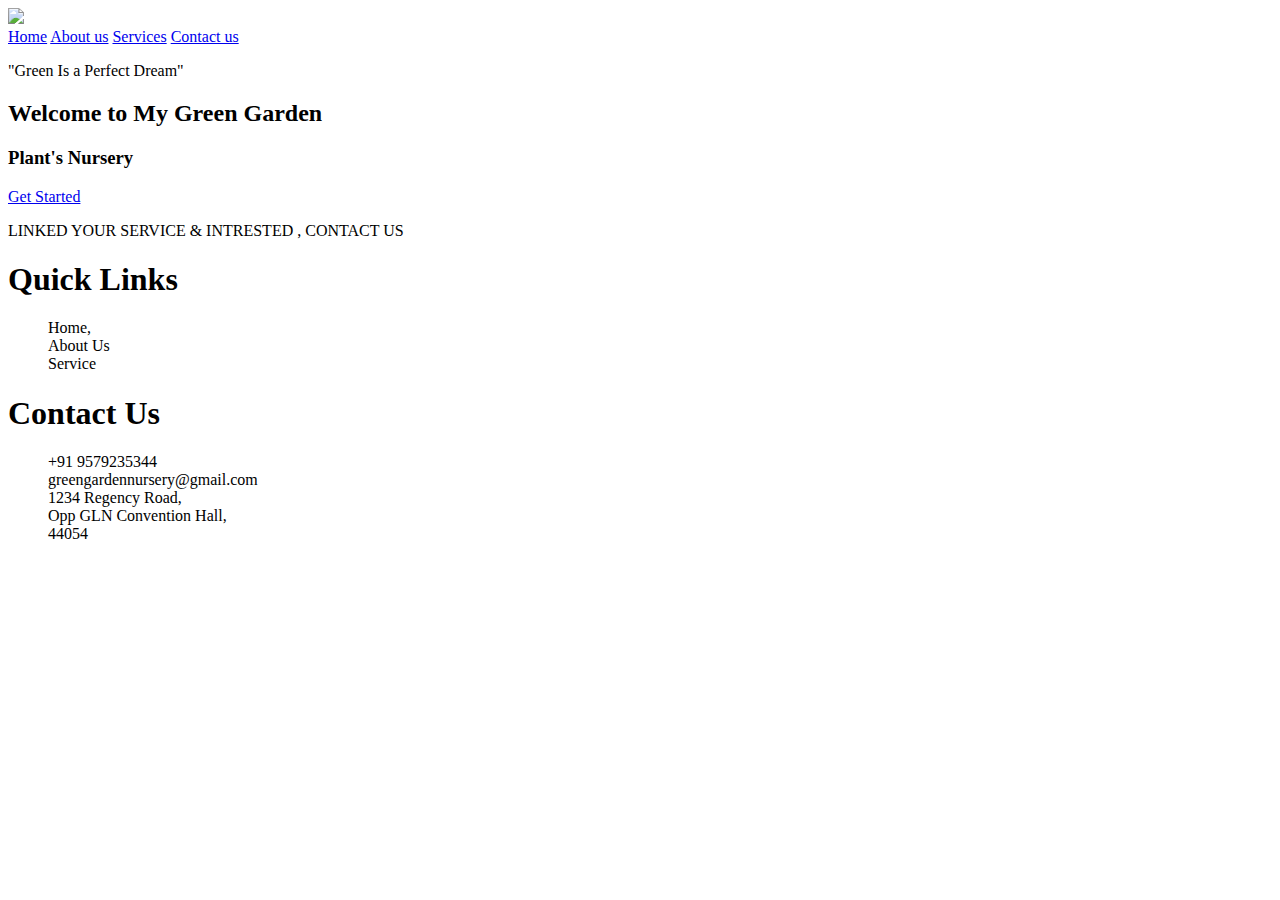
==== index.html @ 674296b9 "Add files via upload" ====
<!DOCTYPE html>
<html lang="en">
<head>
    <meta charset="UTF-8">
    <meta http-equiv="X-UA-Compatible" content="IE=edge">
    <meta name="viewport" content="width=device-width, initial-scale=1.0">
    <title>Home</title>
    <link rel="stylesheet" href="css/style.css">
    
</head>
<body>
    <header>
        <nav>
            <div class="logo">
                <img src="logo.jpg">
                 
            </div>
            <div class="menu">
                <a href="index.html"> Home</a>
                <a href="about.html">About us</a>
                <a href="service.html">Services</a>
                <a href="contact.html">Contact us</a>
            </nav>

            </div>
            <main>
                <section>
                    <p>"Green Is a Perfect Dream"</p>
                    <h2>Welcome to My Green Garden </h2>
                    <h3>Plant's Nursery</h3>
                    <a href="#" class="btn">Get Started</a>
                </section>
            </main>
        
    </header>

    <footer>
        <div class="main-content">
            <p>LINKED YOUR SERVICE & INTRESTED , CONTACT US</p>
            
                <h1>Quick Links</h1>
                    <ul>Home,<br>About Us<br>Service</ul>
                    <div class="content">
                        <h1>Contact Us</h1>
                        <ul>+91 9579235344<br>greengardennursery@gmail.com<br>1234 Regency Road,<br>Opp GLN Convention Hall,<br>44054</ul>
               
                    </div>
                    
            </div>

    </footer>
</body>
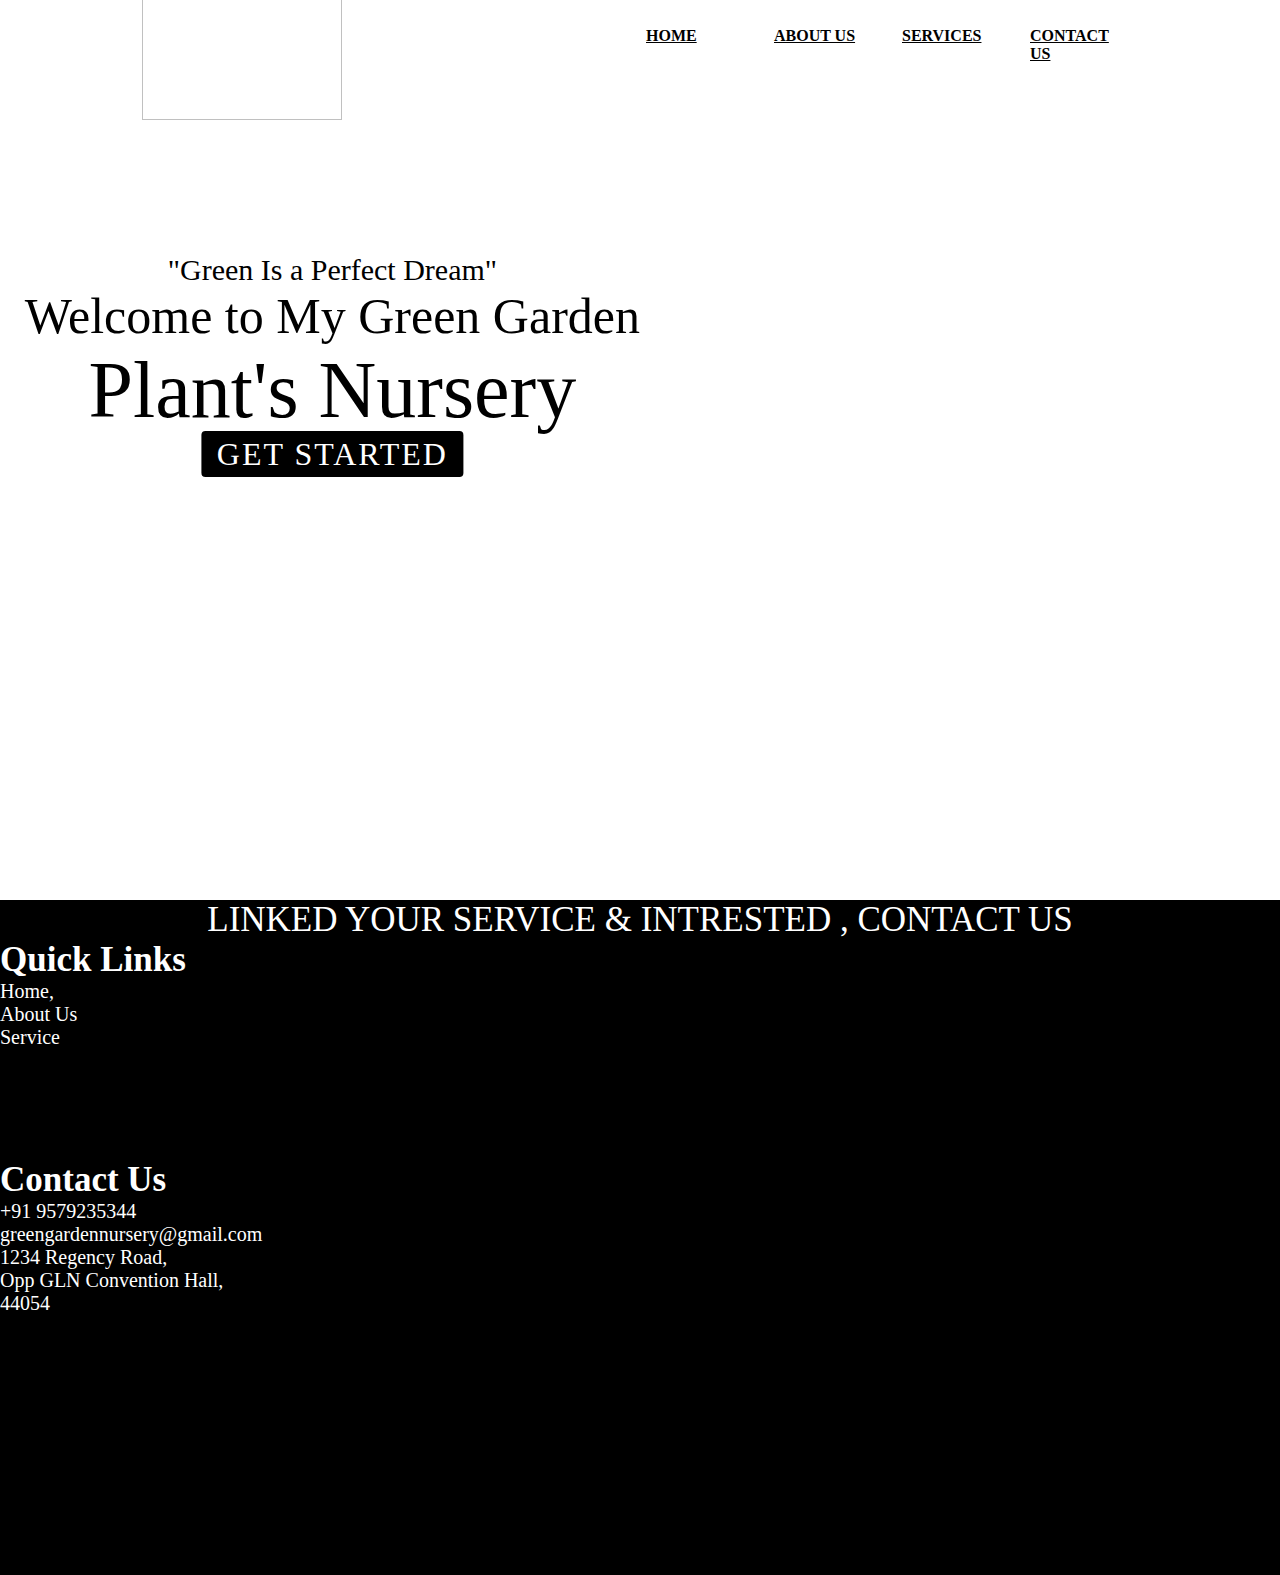
==== commit 465cbb66: "Update index.html" ====
--- a/index.html
+++ b/index.html
@@ -5,7 +5,7 @@
     <meta http-equiv="X-UA-Compatible" content="IE=edge">
     <meta name="viewport" content="width=device-width, initial-scale=1.0">
     <title>Home</title>
-    <link rel="stylesheet" href="css/style.css">
+    <link rel="stylesheet" href="style.css">
     
 </head>
 <body>
@@ -49,4 +49,4 @@
             </div>
 
     </footer>
-</body>+</body>
--- a/style.css
+++ b/style.css
@@ -0,0 +1,131 @@
+*{
+    margin: 0px;
+    padding: 0px;
+    box-sizing: border-box;
+}
+header{
+    width: 100%;
+    height: 100vh;
+    background-image: url(../image.0.jpg);
+    background-repeat: no-repeat;
+    background-size: cover;
+    align-items: center;
+    
+}
+nav{
+    width: 100%;
+    height: 10vh;
+    color: white;
+    display: flex;
+    justify-content: space-around;
+    align-items: center;
+    text-transform: uppercase;
+    margin: auto;
+}
+nav .logo img{
+    float: left;
+    width: 200px;
+    height: 150px;
+    display: flex;
+    text-align: center;
+    
+}
+nav .menu{
+    width: 40%;
+    display: flex;
+    justify-content: space-around;
+}
+nav .menu a {
+    width: 25%;
+    color: black;
+    font-weight: bold;
+    padding: 5px 20px;
+    transition: 0.6s ease;
+}
+nav .menu a:hover{
+    background-color: black;
+    color: white;
+}
+main{
+    width: 100%;
+    height: 85vh;
+    display: flex;
+    justify-content: center;
+    align-items: center;
+    text-align: center;
+}
+section{
+    top: 20%;
+    left: 20%;
+    transform: translate(-50%,-50%);
+    color: black;
+}
+section h2{
+    top: 20%;
+    left: 20%;
+    font-size: 50px;
+    font-weight: 200;
+}
+section h3{
+    font-size: 80px;
+    font-weight: 300;
+}
+section p{
+    font-size: 30px;
+    font-weight: 200;
+}
+section a{
+    padding: 12px 30px;
+    border-radius: 4px;
+    font-size: 20px;
+    font-weight: 500;
+    letter-spacing: 2px;
+    text-transform: uppercase;
+    text-decoration: none;
+    transition: all .5s ease;
+}
+section .btn {
+    font-size: 2rem;
+    padding: 7rem 3rem;
+    background: black;
+    color: white;
+    margin-top: 1rem;
+    padding: 5px 15px;
+    transition: 0.5s ease;
+}
+.btn:hover{
+    background: green;
+    color: white;
+}
+footer{
+    width: 100%;
+    height: 75vh;
+    background-color: black;
+    
+}
+footer .main-content{
+    width: 100%;
+    height: 20vh;
+    color:white;
+    
+}
+footer .main-content p{
+    display: flex;
+    justify-content: space-around;
+    text-align: center;
+    align-items: center;
+    font-size: 35px;
+    font-weight: 300;
+}
+footer .main-content h1{
+    font-size: 35px;
+
+}
+footer .main-content ul{
+    height: 20vh;
+    font-size: 20px;
+    justify-content: space-between;
+}
+
+
+
